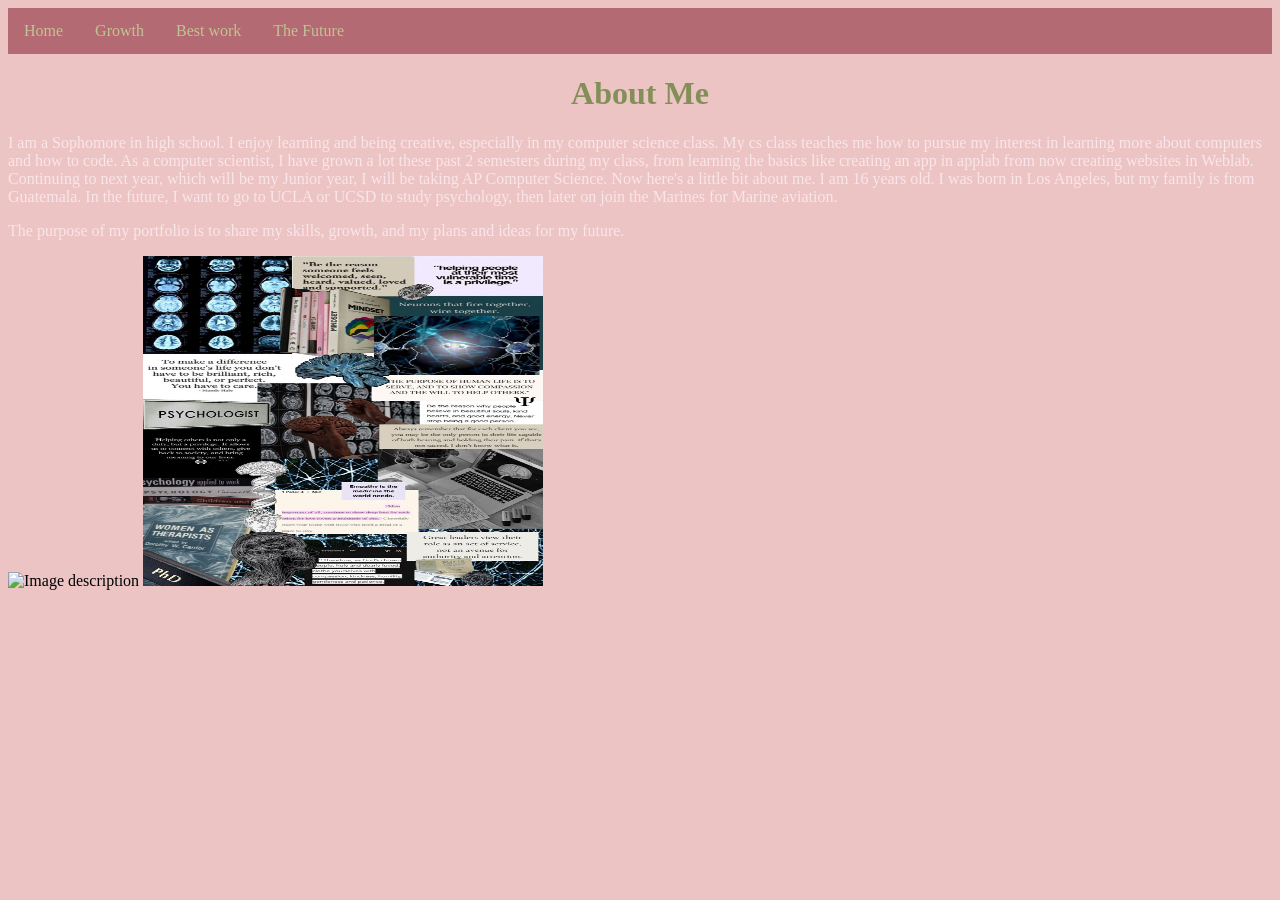
==== aboutme.html @ 5f6397a4 "Update and rename about-me.html to aboutme.html" ====
<!DOCTYPE html> 
  <html>
  <head>
    <link rel="stylesheet" href="style.css">
  </head>
    
  <body>
    <ul>
    <li><a href="index.html">Home</a></li>
    <li><a href="growth.html">Growth</a></li>
    <li><a href="bestwork.html">Best work</a></li>
    <li><a href="thefuture.html">The Future</a></li>
  </ul>
    <h1>About Me</h1>
    <p> I am a Sophomore in high school. I enjoy learning and being creative, especially in my computer science class. My cs class teaches me how to pursue my interest in learning more about computers and how to code. As a computer scientist, I have grown a lot these past 2 semesters during my class, from learning the basics like creating an app in applab from now creating websites in Weblab. Continuing to next year, which will be my Junior year, I will be taking AP Computer Science. Now here's a little bit about me. I am 16 years old. I was born in Los Angeles, but my family is from Guatemala. In the future, I want to go to UCLA or UCSD to study psychology, then later on join the Marines for Marine aviation.</p>
    
    <p> The purpose of my portfolio is to share my skills, growth, and my plans and ideas for my future.</p>
            <img src="marinesjets.jpeg" alt="Image description" />
            <img src="psyc.jpeg" alt="Image description" />

    
  </body>
---- style.css ----
body{
 background: #ECC4C3;
}

h1{
color: #838F58;
text-align: center;
font-family: cursive;
font-size:55;
}
h2{
  color: #B46A72;
text-align: center;
font-family: cursive;
font-size:25; 
}

h3{
 color: #B46A72;
text-align: center;
font-family: cursive;
font-size:20; 
}

ul {
  list-style-type: none;
  font-family: cursive;
  margin: 0;
  padding: 0;
  overflow: hidden;
  background-color: #B46A72;
}

ul li {
  float: left;
}

ul li a {
  display: block;
  color: #C2C395;
  text-align: center;
  padding: 14px 16px;
  text-decoration: none;
}

ul li a:hover {
  background-color: #fff5f5;
}

p {
  color: #F9E5EA;
  font-size: 17
}
iframe{
  display:block
  margin: 20px auto;
}
img{
  width: 400px;
  height: 330px;
}
.name{
  display: flex;
  justify-content: center;
  align-items:center; 
  flex-direction: column;
}
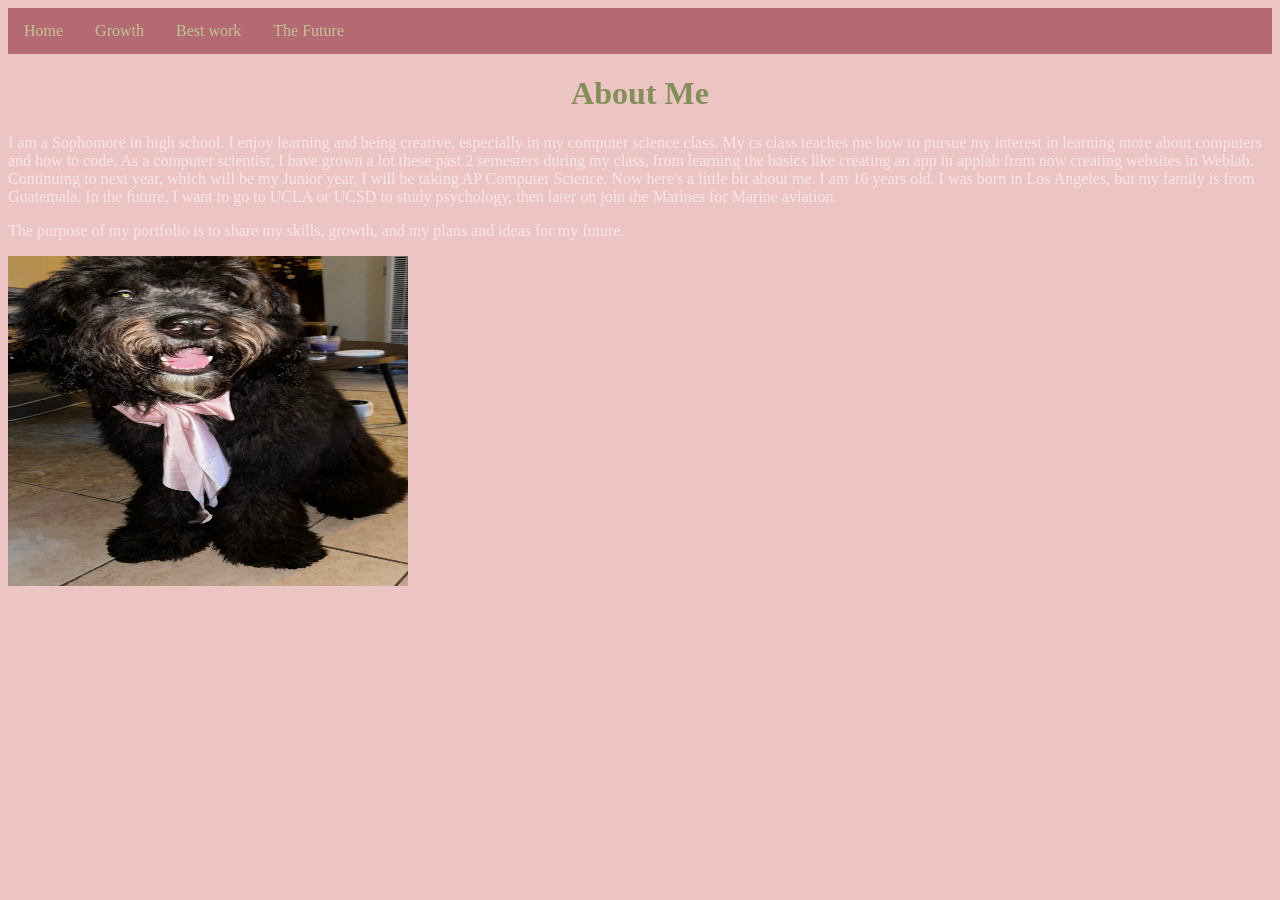
==== commit ec7654ad: "Update aboutme.html" ====
--- a/aboutme.html
+++ b/aboutme.html
@@ -15,8 +15,7 @@
     <p> I am a Sophomore in high school. I enjoy learning and being creative, especially in my computer science class. My cs class teaches me how to pursue my interest in learning more about computers and how to code. As a computer scientist, I have grown a lot these past 2 semesters during my class, from learning the basics like creating an app in applab from now creating websites in Weblab. Continuing to next year, which will be my Junior year, I will be taking AP Computer Science. Now here's a little bit about me. I am 16 years old. I was born in Los Angeles, but my family is from Guatemala. In the future, I want to go to UCLA or UCSD to study psychology, then later on join the Marines for Marine aviation.</p>
     
     <p> The purpose of my portfolio is to share my skills, growth, and my plans and ideas for my future.</p>
-            <img src="marinesjets.jpeg" alt="Image description" />
-            <img src="psyc.jpeg" alt="Image description" />
+            <img src="Luca.jpeg" alt="Image description" />
 
-    
   </body>
+  </html>
--- a/style.css
+++ b/style.css
@@ -52,7 +52,7 @@
   font-size: 17
 }
 iframe{
-  display:block
+  display:block;
   margin: 20px auto;
 }
 img{
